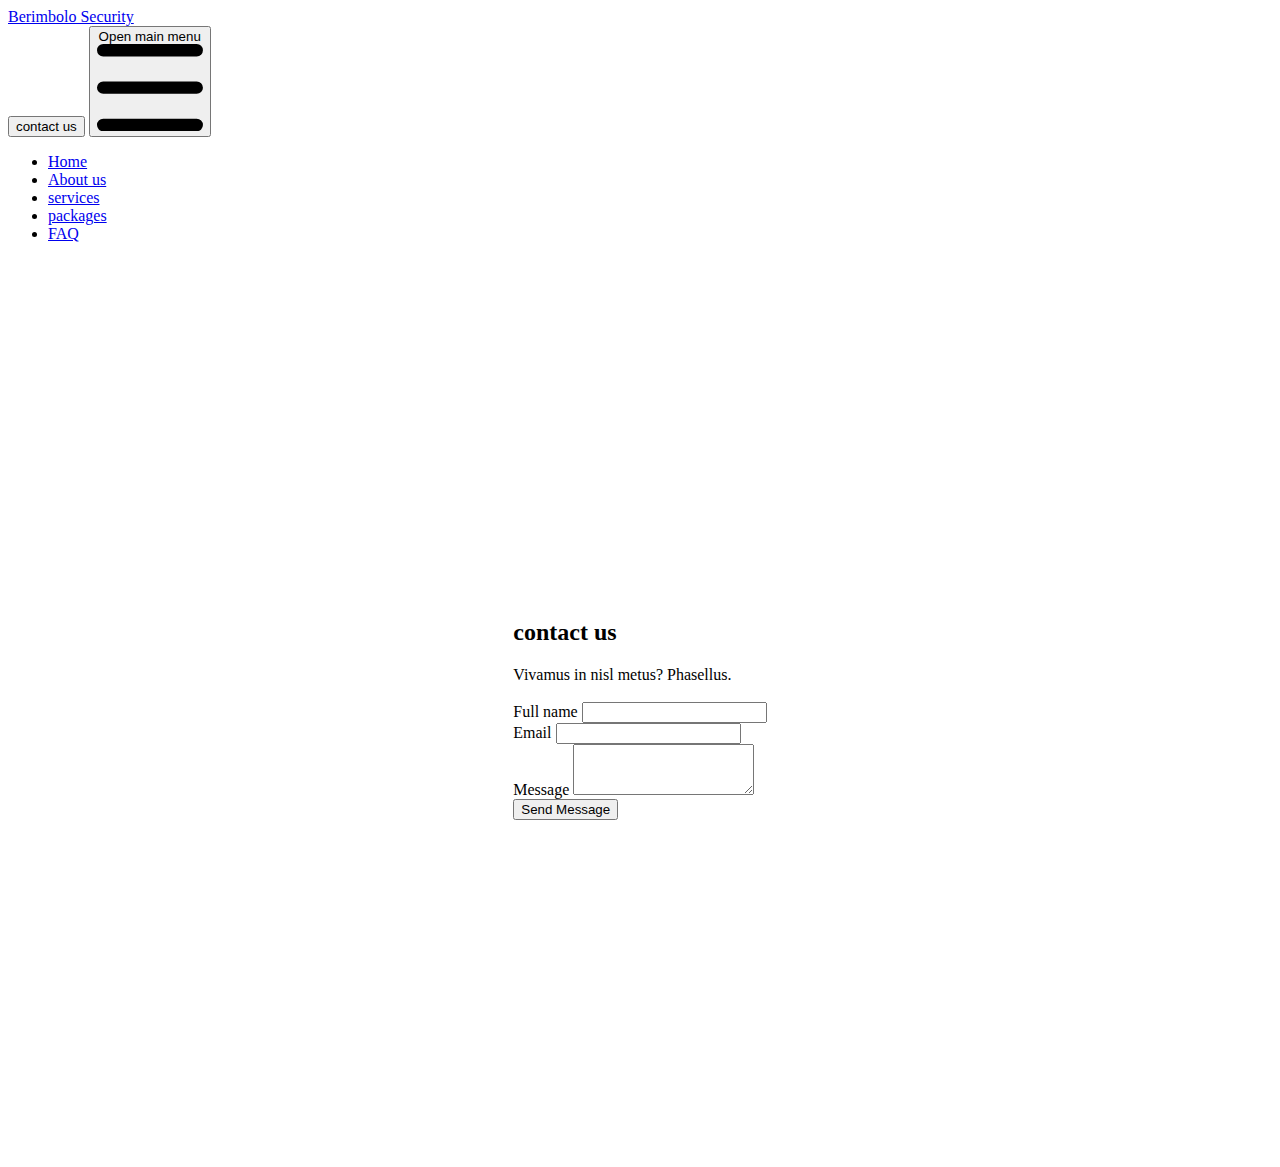
==== contact.html @ 0277bfab "final commit" ====
<!DOCTYPE html>
<html lang="en">
  <head>
    <meta charset="UTF-8" />
    <meta name="viewport" content="width=device-width, initial-scale=1.0" />
    <link
      href="https://cdnjs.cloudflare.com/ajax/libs/flowbite/2.3.0/flowbite.min.css"
      rel="stylesheet"
    />
    <link rel="stylesheet" href="assets/css/contact.css" />
    <title>Document</title>
  </head>
  <body>
    <nav
      class="bg-white dark:bg-gray-900 fixed w-full z-20 top-0 start-0 border-b border-gray-200 dark:border-gray-600"
    >
      <div
        class="max-w-screen-xl flex flex-wrap items-center justify-between mx-auto p-4"
      >
        <a
          href="https://flowbite.com/"
          class="flex items-center space-x-3 rtl:space-x-reverse"
        >
          <span
            class="self-center text-2xl font-semibold whitespace-nowrap dark:text-white"
            >Berimbolo Security</span
          >
        </a>
        <div class="flex md:order-2 space-x-3 md:space-x-0 rtl:space-x-reverse">
          <button
            type="button"
            class="text-white bg-blue-700 hover:bg-blue-800 focus:ring-4 focus:outline-none focus:ring-blue-300 font-medium rounded-lg text-sm px-4 py-2 text-center dark:bg-blue-600 dark:hover:bg-blue-700 dark:focus:ring-blue-800"
          >
            contact us
          </button>
          <button
            data-collapse-toggle="navbar-sticky"
            type="button"
            class="inline-flex items-center p-2 w-10 h-10 justify-center text-sm text-gray-500 rounded-lg md:hidden hover:bg-gray-100 focus:outline-none focus:ring-2 focus:ring-gray-200 dark:text-gray-400 dark:hover:bg-gray-700 dark:focus:ring-gray-600"
            aria-controls="navbar-sticky"
            aria-expanded="false"
          >
            <span class="sr-only">Open main menu</span>
            <svg
              class="w-5 h-5"
              aria-hidden="true"
              xmlns="http://www.w3.org/2000/svg"
              fill="none"
              viewBox="0 0 17 14"
            >
              <path
                stroke="currentColor"
                stroke-linecap="round"
                stroke-linejoin="round"
                stroke-width="2"
                d="M1 1h15M1 7h15M1 13h15"
              />
            </svg>
          </button>
        </div>
        <div
          class="items-center justify-between hidden w-full md:flex md:w-auto md:order-1"
          id="navbar-sticky"
        >
          <ul
            class="flex flex-col p-4 md:p-0 mt-4 font-medium border border-gray-100 rounded-lg bg-gray-50 md:space-x-8 rtl:space-x-reverse md:flex-row md:mt-0 md:border-0 md:bg-white dark:bg-gray-800 md:dark:bg-gray-900 dark:border-gray-700"
          >
            <li>
              <a
                href="#"
                class="block py-2 px-3 text-white bg-blue-600 rounded md:bg-transparent md:text-blue-600 md:p-0 md:dark:text-blue-500"
                aria-current="page"
                >Home</a
              >
            </li>
            <li>
              <a
                href="#About"
                class="block py-2 px-3 text-gray-900 rounded hover:bg-gray-100 md:hover:bg-transparent md:hover:text-blue-700 md:p-0 md:dark:hover:text-blue-500 dark:text-white dark:hover:bg-gray-700 dark:hover:text-white md:dark:hover:bg-transparent dark:border-gray-700"
                >About us</a
              >
            </li>
            <li>
              <a
                href="#service"
                class="block py-2 px-3 text-gray-900 rounded hover:bg-gray-100 md:hover:bg-transparent md:hover:text-blue-700 md:p-0 md:dark:hover:text-blue-500 dark:text-white dark:hover:bg-gray-700 dark:hover:text-white md:dark:hover:bg-transparent dark:border-gray-700"
                >services</a
              >
            </li>
            <li>
              <a
                href="#package"
                class="block py-2 px-3 text-gray-900 rounded hover:bg-gray-100 md:hover:bg-transparent md:hover:text-blue-700 md:p-0 md:dark:hover:text-blue-500 dark:text-white dark:hover:bg-gray-700 dark:hover:text-white md:dark:hover:bg-transparent dark:border-gray-700"
                >packages</a
              >
            </li>
            <li>
              <a
                href="#"
                class="block py-2 px-3 text-gray-900 rounded hover:bg-gray-100 md:hover:bg-transparent md:hover:text-blue-700 md:p-0 md:dark:hover:text-blue-500 dark:text-white dark:hover:bg-gray-700 dark:hover:text-white md:dark:hover:bg-transparent dark:border-gray-700"
                >FAQ</a
              >
            </li>
          </ul>
        </div>
      </div>
    </nav>
    <div class="cont-content dark:bg-gray-800 dark:text-gray-200">
      <div
        class="grid max-w-screen-xl grid-cols-1 gap-10 px-8 py-16 mx-auto rounded-lg md:grid-cols-2 md:px-12 lg:px-16 xl:px-32 dark:bg-gray-100 dark:text-gray-800"
      >
        <div class="flex flex-col justify-between">
          <div class="space-y-2">
            <h2 class="text-4xl font-bold leading-tight lg:text-5xl">
              contact us
            </h2>
            <div class="dark:text-gray-600">
              Vivamus in nisl metus? Phasellus.
            </div>
          </div>
          <img
            src="https://mambaui.com/assets/svg/doodle.svg"
            alt=""
            class="p-6 h-52 md:h-64"
          />
        </div>
        <form novalidate="" class="space-y-6">
          <div>
              <label for="name" class="text-sm">Full name</label>
              <input id="name" type="text" placeholder="" class="w-full p-3 rounded dark:bg-gray-100">
              <div id="name-error" style="color: red;"></div> <!-- Error message for name -->
          </div>
          <div>
              <label for="email" class="text-sm">Email</label>
              <input id="email" type="email" class="w-full p-3 rounded dark:bg-gray-100">
              <div id="email-error" style="color: red;"></div> <!-- Error message for email -->
          </div>
          <div>
              <label for="message" class="text-sm">Message</label>
              <textarea id="message" rows="3" class="w-full p-3 rounded dark:bg-gray-100"></textarea>
              <div id="message-error" style="color: red;"></div> <!-- Error message for message -->
          </div>
          <button type="submit" class="w-full p-3 text-sm font-bold tracking-wide uppercase rounded dark:bg-blue-600 dark:text-gray-50" fdprocessedid="7irf8">Send Message</button>
      </form>
  
      </div>
    </div>

    <script>
      document.addEventListener("DOMContentLoaded", function() {
          const form = document.querySelector('form');

          form.addEventListener('submit', function(event) {
              event.preventDefault();

              const nameInput = document.getElementById('name');
              const emailInput = document.getElementById('email');
              const messageInput = document.getElementById('message');
              const nameError = document.getElementById('name-error');
              const emailError = document.getElementById('email-error');
              const messageError = document.getElementById('message-error');

              // Reset previous error messages
              nameError.textContent = '';
              emailError.textContent = '';
              messageError.textContent = '';

              let isValid = true;

              if (nameInput.value.trim() === '') {
                  nameError.textContent = 'Please enter your name.';
                  isValid = false;
              }

              if (!validateEmail(emailInput.value.trim())) {
                  emailError.textContent = 'Please enter a valid email address.';
                  isValid = false;
              }

              if (messageInput.value.trim() === '') {
                  messageError.textContent = 'Please enter a message.';
                  isValid = false;
              }

              if (isValid) {
                  // Form submission logic goes here
                  alert('Form submitted successfully!');
              }
          });
      });

      function validateEmail(email) {
          const re = /\S+@\S+\.\S+/;
          return re.test(email);
      }
  </script>


    <!-- /////////////////////////////// -->
    <script src="https://cdn.tailwindcss.com"></script>
    <script src="https://cdnjs.cloudflare.com/ajax/libs/flowbite/2.3.0/flowbite.min.js"></script>
  </body>
</html>
---- assets/css/contact.css ----
.cont-content {
  height: 100vh;
  display: grid;
  place-items: center;
}
@media (max-width: 776px) {
  .cont-content {
    height: auto;
  }
}
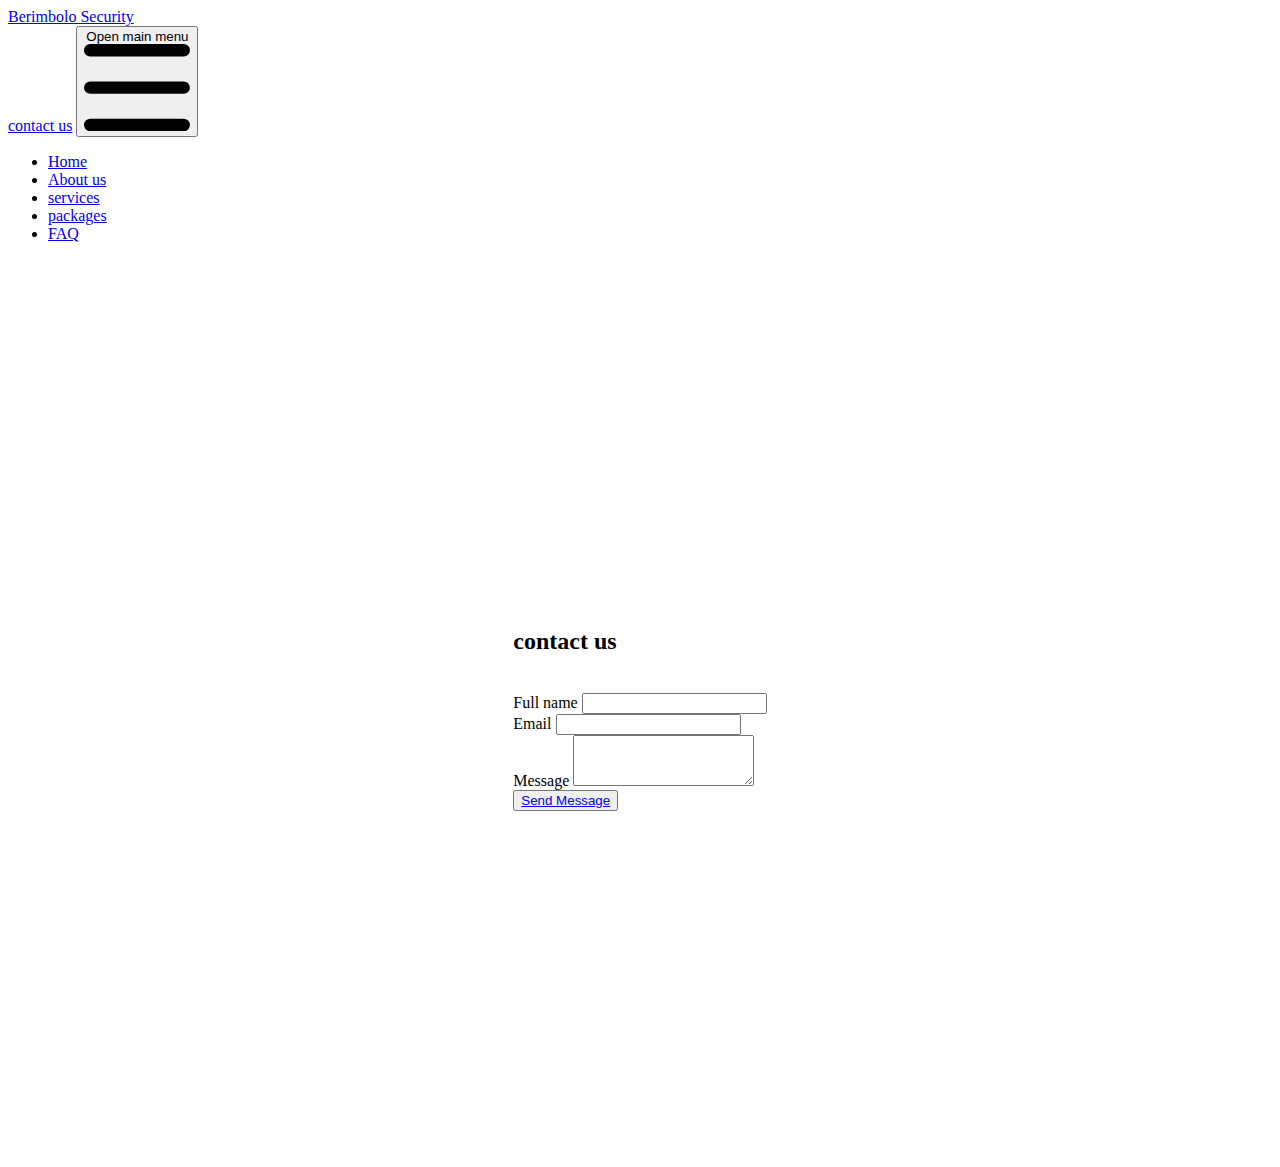
==== commit 3d69cf98: "solving the problem of light and dark mode and adding footer" ====
--- a/contact.html
+++ b/contact.html
@@ -11,101 +11,42 @@
     <title>Document</title>
   </head>
   <body>
-    <nav
-      class="bg-white dark:bg-gray-900 fixed w-full z-20 top-0 start-0 border-b border-gray-200 dark:border-gray-600"
-    >
-      <div
-        class="max-w-screen-xl flex flex-wrap items-center justify-between mx-auto p-4"
-      >
-        <a
-          href="https://flowbite.com/"
-          class="flex items-center space-x-3 rtl:space-x-reverse"
-        >
-          <span
-            class="self-center text-2xl font-semibold whitespace-nowrap dark:text-white"
-            >Berimbolo Security</span
-          >
+    <nav class="bg-gray-900 fixed w-full z-20 top-0 start-0 border-b border-gray-600">
+      <div class="max-w-screen-xl flex flex-wrap items-center justify-between mx-auto p-4">
+        <a href="https://flowbite.com/" class="flex items-center space-x-3 rtl:space-x-reverse">
+          <span class="self-center text-lg font-semibold whitespace-nowrap text-white">Berimbolo Security</span>
         </a>
         <div class="flex md:order-2 space-x-3 md:space-x-0 rtl:space-x-reverse">
-          <button
-            type="button"
-            class="text-white bg-blue-700 hover:bg-blue-800 focus:ring-4 focus:outline-none focus:ring-blue-300 font-medium rounded-lg text-sm px-4 py-2 text-center dark:bg-blue-600 dark:hover:bg-blue-700 dark:focus:ring-blue-800"
-          >
-            contact us
-          </button>
-          <button
-            data-collapse-toggle="navbar-sticky"
-            type="button"
-            class="inline-flex items-center p-2 w-10 h-10 justify-center text-sm text-gray-500 rounded-lg md:hidden hover:bg-gray-100 focus:outline-none focus:ring-2 focus:ring-gray-200 dark:text-gray-400 dark:hover:bg-gray-700 dark:focus:ring-gray-600"
-            aria-controls="navbar-sticky"
-            aria-expanded="false"
-          >
+          <a href="contact.html" type="button" class="text-white bg-blue-700 hover:bg-blue-800 focus:ring-4 focus:outline-none focus:ring-blue-300 font-medium rounded-lg text-sm px-4 py-2 text-center">contact us</a>
+          <button data-collapse-toggle="navbar-sticky" type="button" class="inline-flex items-center p-2 w-10 h-10 justify-center text-sm text-gray-500 rounded-lg md:hidden hover:bg-gray-100 focus:outline-none focus:ring-2 focus:ring-gray-200">
             <span class="sr-only">Open main menu</span>
-            <svg
-              class="w-5 h-5"
-              aria-hidden="true"
-              xmlns="http://www.w3.org/2000/svg"
-              fill="none"
-              viewBox="0 0 17 14"
-            >
-              <path
-                stroke="currentColor"
-                stroke-linecap="round"
-                stroke-linejoin="round"
-                stroke-width="2"
-                d="M1 1h15M1 7h15M1 13h15"
-              />
+            <svg class="w-5 h-5" aria-hidden="true" xmlns="http://www.w3.org/2000/svg" fill="none" viewBox="0 0 17 14">
+              <path stroke="currentColor" stroke-linecap="round" stroke-linejoin="round" stroke-width="2" d="M1 1h15M1 7h15M1 13h15"/>
             </svg>
           </button>
         </div>
-        <div
-          class="items-center justify-between hidden w-full md:flex md:w-auto md:order-1"
-          id="navbar-sticky"
-        >
-          <ul
-            class="flex flex-col p-4 md:p-0 mt-4 font-medium border border-gray-100 rounded-lg bg-gray-50 md:space-x-8 rtl:space-x-reverse md:flex-row md:mt-0 md:border-0 md:bg-white dark:bg-gray-800 md:dark:bg-gray-900 dark:border-gray-700"
-          >
+        <div class="items-center justify-between hidden w-full md:flex md:w-auto md:order-1" id="navbar-sticky">
+          <ul class="flex flex-col p-4 md:p-0 mt-4 font-medium md:space-x-8 rtl:space-x-reverse md:flex-row md:mt-0 md:border-0 md:bg-transparent dark:bg-gray-900 dark:border-gray-700">
             <li>
-              <a
-                href="#"
-                class="block py-2 px-3 text-white bg-blue-600 rounded md:bg-transparent md:text-blue-600 md:p-0 md:dark:text-blue-500"
-                aria-current="page"
-                >Home</a
-              >
+              <a href="./index.html" class="block py-2 px-3 text-white hover:text-blue-600 md:text-blue-600 md:p-0">Home</a>
             </li>
             <li>
-              <a
-                href="#About"
-                class="block py-2 px-3 text-gray-900 rounded hover:bg-gray-100 md:hover:bg-transparent md:hover:text-blue-700 md:p-0 md:dark:hover:text-blue-500 dark:text-white dark:hover:bg-gray-700 dark:hover:text-white md:dark:hover:bg-transparent dark:border-gray-700"
-                >About us</a
-              >
+              <a href="./index.html#About" class="block py-2 px-3 text-gray-300 hover:text-blue-600 md:text-white md:hover:text-blue-600 md:p-0 dark:text-white dark:hover:text-white">About us</a>
             </li>
             <li>
-              <a
-                href="#service"
-                class="block py-2 px-3 text-gray-900 rounded hover:bg-gray-100 md:hover:bg-transparent md:hover:text-blue-700 md:p-0 md:dark:hover:text-blue-500 dark:text-white dark:hover:bg-gray-700 dark:hover:text-white md:dark:hover:bg-transparent dark:border-gray-700"
-                >services</a
-              >
+              <a href="./index.html#service" class="block py-2 px-3 text-gray-300 hover:text-blue-600 md:text-white md:hover:text-blue-600 md:p-0 dark:text-white dark:hover:text-white">services</a>
             </li>
             <li>
-              <a
-                href="#package"
-                class="block py-2 px-3 text-gray-900 rounded hover:bg-gray-100 md:hover:bg-transparent md:hover:text-blue-700 md:p-0 md:dark:hover:text-blue-500 dark:text-white dark:hover:bg-gray-700 dark:hover:text-white md:dark:hover:bg-transparent dark:border-gray-700"
-                >packages</a
-              >
+              <a href="./index.html#package" class="block py-2 px-3 text-gray-300 hover:text-blue-600 md:text-white md:hover:text-blue-600 md:p-0 dark:text-white dark:hover:text-white">packages</a>
             </li>
             <li>
-              <a
-                href="#"
-                class="block py-2 px-3 text-gray-900 rounded hover:bg-gray-100 md:hover:bg-transparent md:hover:text-blue-700 md:p-0 md:dark:hover:text-blue-500 dark:text-white dark:hover:bg-gray-700 dark:hover:text-white md:dark:hover:bg-transparent dark:border-gray-700"
-                >FAQ</a
-              >
+              <a href="./index.html#faq" class="block py-2 px-3 text-gray-300 hover:text-blue-600 md:text-white md:hover:text-blue-600 md:p-0 dark:text-white dark:hover:text-white">FAQ</a>
             </li>
           </ul>
         </div>
       </div>
     </nav>
-    <div class="cont-content dark:bg-gray-800 dark:text-gray-200">
+    <div class="cont-content bg-gray-800 text-gray-200">
       <div
         class="grid max-w-screen-xl grid-cols-1 gap-10 px-8 py-16 mx-auto rounded-lg md:grid-cols-2 md:px-12 lg:px-16 xl:px-32 dark:bg-gray-100 dark:text-gray-800"
       >
@@ -114,9 +55,6 @@
             <h2 class="text-4xl font-bold leading-tight lg:text-5xl">
               contact us
             </h2>
-            <div class="dark:text-gray-600">
-              Vivamus in nisl metus? Phasellus.
-            </div>
           </div>
           <img
             src="https://mambaui.com/assets/svg/doodle.svg"
@@ -140,7 +78,7 @@
               <textarea id="message" rows="3" class="w-full p-3 rounded dark:bg-gray-100"></textarea>
               <div id="message-error" style="color: red;"></div> <!-- Error message for message -->
           </div>
-          <button type="submit" class="w-full p-3 text-sm font-bold tracking-wide uppercase rounded dark:bg-blue-600 dark:text-gray-50" fdprocessedid="7irf8">Send Message</button>
+          <button type="submit" class="w-full p-3 text-sm font-bold tracking-wide uppercase rounded bg-blue-600 text-gray-50" fdprocessedid="7irf8"><a href="./index.html">Send Message</a></button>
       </form>
   
       </div>
@@ -149,6 +87,7 @@
     <script>
       document.addEventListener("DOMContentLoaded", function() {
           const form = document.querySelector('form');
+          let x=0
 
           form.addEventListener('submit', function(event) {
               event.preventDefault();
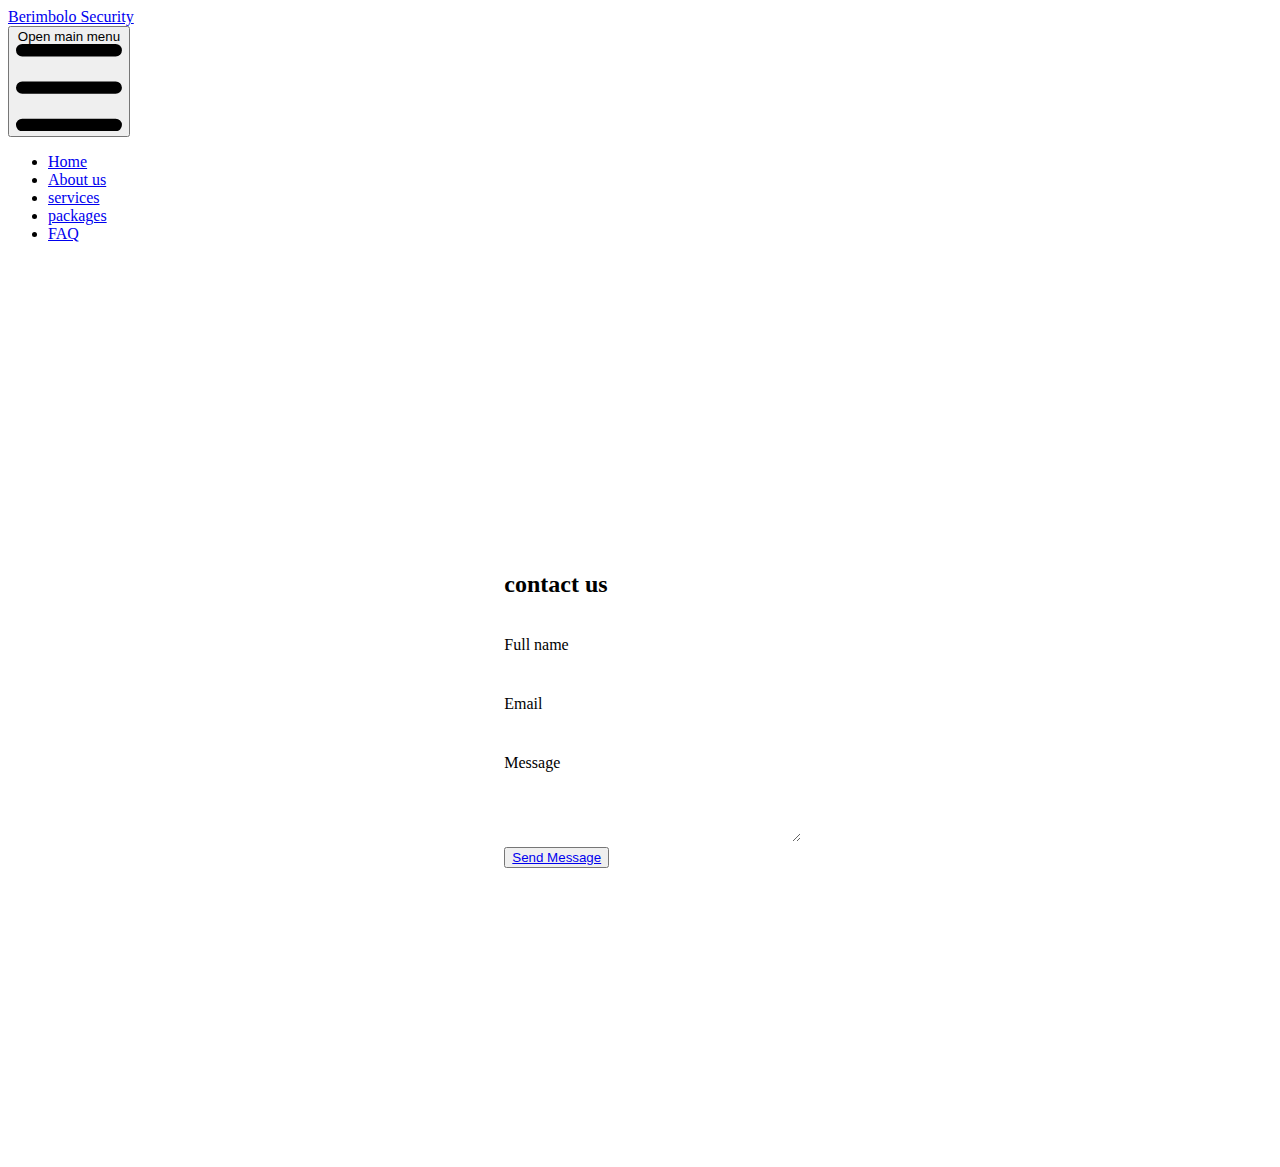
==== commit 09577c0a: "solving navbar resoponsitivity error and contact input colors" ====
--- a/contact.html
+++ b/contact.html
@@ -14,10 +14,9 @@
     <nav class="bg-gray-900 fixed w-full z-20 top-0 start-0 border-b border-gray-600">
       <div class="max-w-screen-xl flex flex-wrap items-center justify-between mx-auto p-4">
         <a href="https://flowbite.com/" class="flex items-center space-x-3 rtl:space-x-reverse">
-          <span class="self-center text-lg font-semibold whitespace-nowrap text-white">Berimbolo Security</span>
+          <span class="self-center text-lg font-semibold whitespace-nowrap text-white px-4 py-2">Berimbolo Security</span>
         </a>
         <div class="flex md:order-2 space-x-3 md:space-x-0 rtl:space-x-reverse">
-          <a href="contact.html" type="button" class="text-white bg-blue-700 hover:bg-blue-800 focus:ring-4 focus:outline-none focus:ring-blue-300 font-medium rounded-lg text-sm px-4 py-2 text-center">contact us</a>
           <button data-collapse-toggle="navbar-sticky" type="button" class="inline-flex items-center p-2 w-10 h-10 justify-center text-sm text-gray-500 rounded-lg md:hidden hover:bg-gray-100 focus:outline-none focus:ring-2 focus:ring-gray-200">
             <span class="sr-only">Open main menu</span>
             <svg class="w-5 h-5" aria-hidden="true" xmlns="http://www.w3.org/2000/svg" fill="none" viewBox="0 0 17 14">
@@ -42,6 +41,7 @@
             <li>
               <a href="./index.html#faq" class="block py-2 px-3 text-gray-300 hover:text-blue-600 md:text-white md:hover:text-blue-600 md:p-0 dark:text-white dark:hover:text-white">FAQ</a>
             </li>
+    
           </ul>
         </div>
       </div>
@@ -65,17 +65,17 @@
         <form novalidate="" class="space-y-6">
           <div>
               <label for="name" class="text-sm">Full name</label>
-              <input id="name" type="text" placeholder="" class="w-full p-3 rounded dark:bg-gray-100">
+              <input id="name" type="text" placeholder="" class="w-full p-3 rounded bg-gray-100">
               <div id="name-error" style="color: red;"></div> <!-- Error message for name -->
           </div>
           <div>
               <label for="email" class="text-sm">Email</label>
-              <input id="email" type="email" class="w-full p-3 rounded dark:bg-gray-100">
+              <input id="email" type="email" class="w-full p-3 rounded bg-gray-100">
               <div id="email-error" style="color: red;"></div> <!-- Error message for email -->
           </div>
           <div>
               <label for="message" class="text-sm">Message</label>
-              <textarea id="message" rows="3" class="w-full p-3 rounded dark:bg-gray-100"></textarea>
+              <textarea id="message" rows="3" class="w-full p-3 rounded bg-gray-100 tt"></textarea>
               <div id="message-error" style="color: red;"></div> <!-- Error message for message -->
           </div>
           <button type="submit" class="w-full p-3 text-sm font-bold tracking-wide uppercase rounded bg-blue-600 text-gray-50" fdprocessedid="7irf8"><a href="./index.html">Send Message</a></button>
--- a/assets/css/contact.css
+++ b/assets/css/contact.css
@@ -3,6 +3,22 @@
   display: grid;
   place-items: center;
 }
+input[type="text"],
+input[type="email"],
+textarea {
+  width: 100%;
+  padding: 0.75rem;
+  border-radius: 0.375rem;
+  color: black; /* White text */
+  border: 1px solid transparent;
+}
+.tt{
+  color: black;
+}
+textarea {
+  resize: vertical;
+}
+
 @media (max-width: 776px) {
   .cont-content {
     height: auto;
